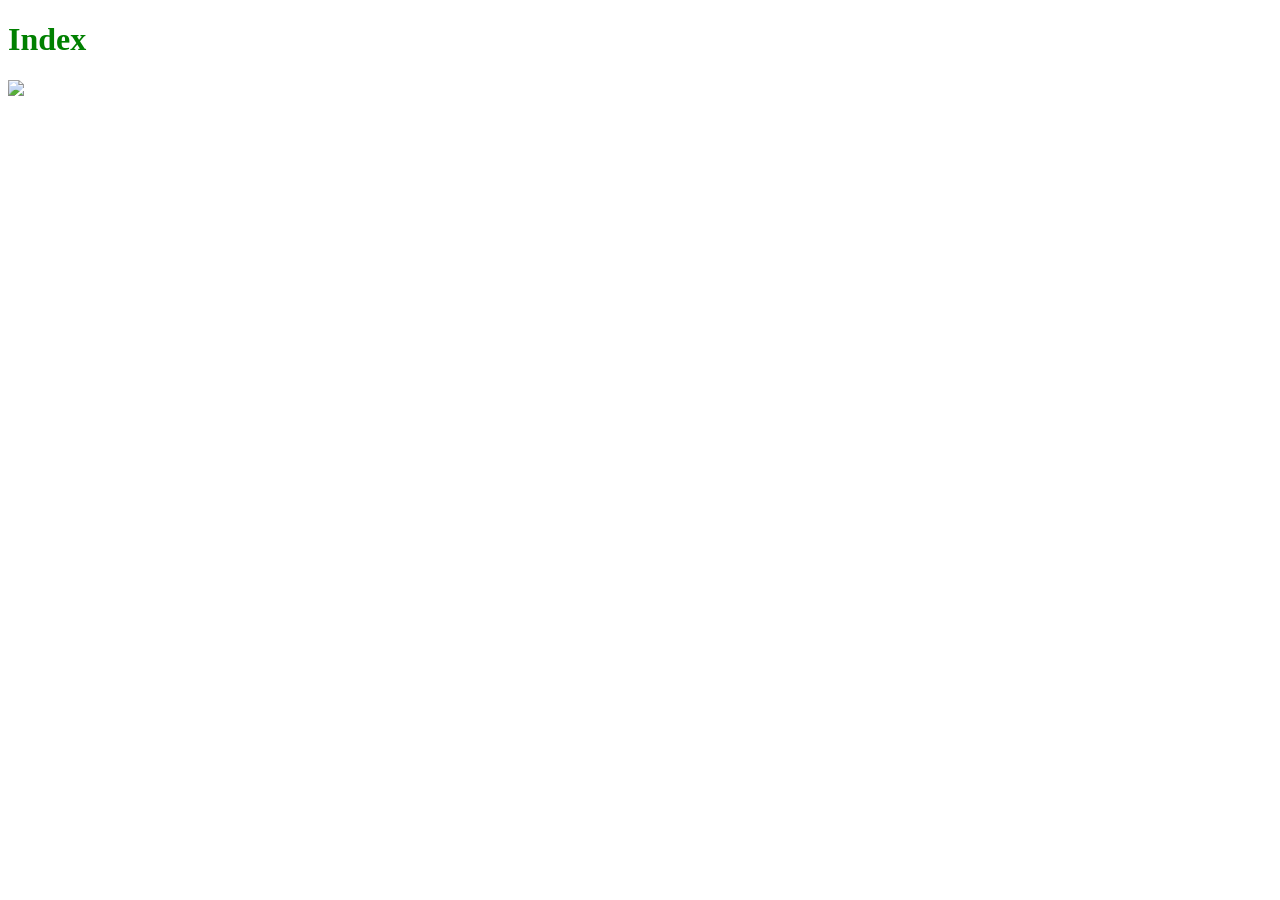
==== index.html @ 6bdbc2f2 "Agrega imagen a index.html" ====
<!DOCTYPE html>
<html>
<head>
  <title>Index</title>
  <link rel="stylesheet" href="styles/style.css">
</head>
<body>
  <h1>Index</h1>
  <img src="https://m.media-amazon.com/images/I/81K2hJBAduL.png">
</body>
</html>
---- styles/style.css ----
h1 {
  color: green;
}

p {
  color: blue;
}

table {
  background-color: lightblue;
}
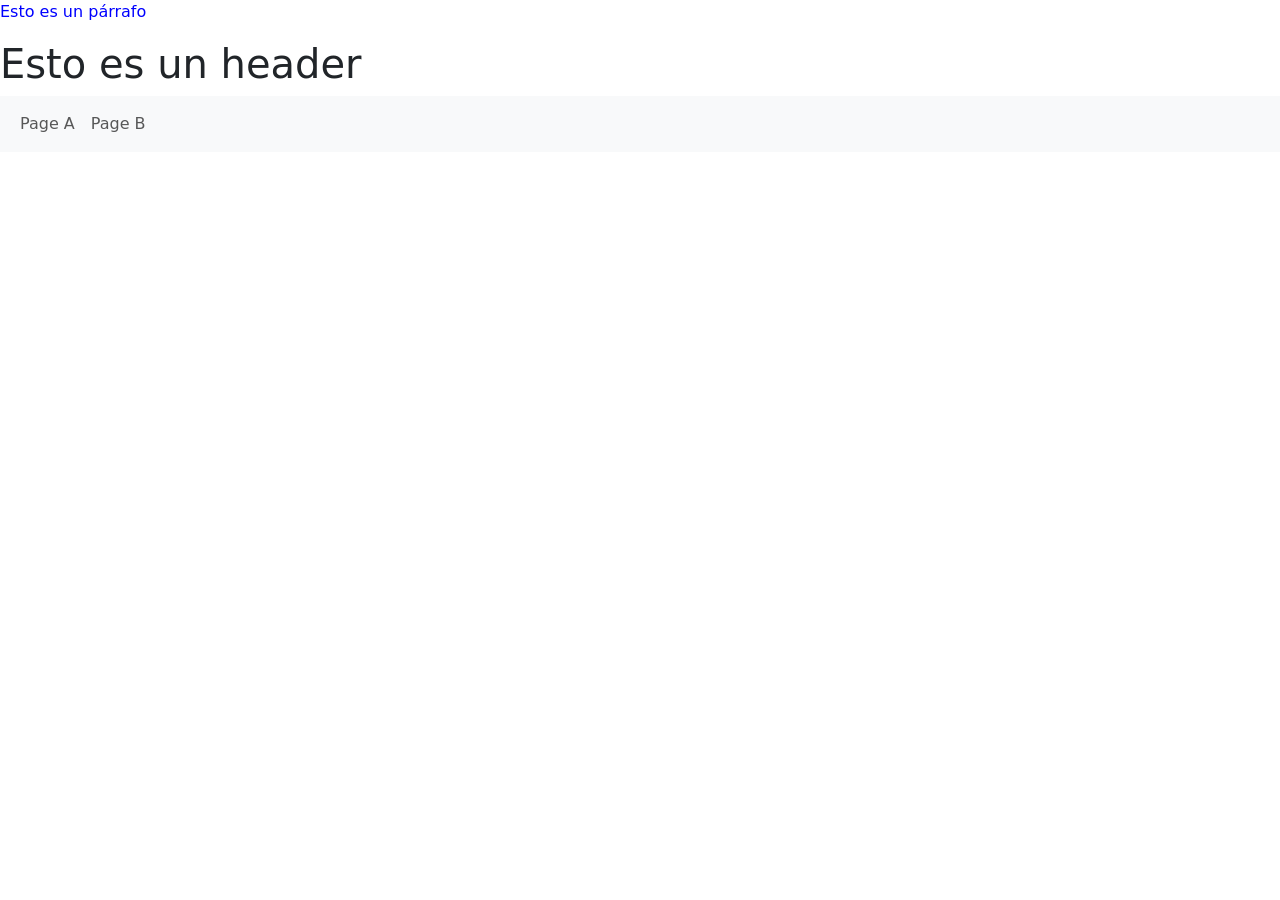
==== commit 90402c11: "Merge de feature_1 en main con resolucion de conflictos" ====
--- a/index.html
+++ b/index.html
@@ -1,11 +1,26 @@
 <!DOCTYPE html>
 <html>
-<head>
-  <title>Index</title>
-  <link rel="stylesheet" href="styles/style.css">
-</head>
-<body>
-  <h1>Index</h1>
-  <img src="https://m.media-amazon.com/images/I/81K2hJBAduL.png">
-</body>
+ <head>
+ <meta charset="utf-8">
+ <link rel="stylesheet" href="styles/style.css">
+ <link href="https://cdn.jsdelivr.net/npm/bootstrap@5.2.3/dist/css/bootstrap.min.css" rel="stylesheet">
+<script src="https://cdn.jsdelivr.net/npm/bootstrap@5.2.3/dist/js/bootstrap.bundle.min.js"></script>
+ <title>[INICIO P01]</title>
+ </head>
+ <body>
+ <p>Esto es un párrafo</p>
+ <h1>Esto es un header</h1>
+ <nav class="navbar navbar-expand-sm bg-light">
+ <div class="container-fluid">
+ <ul class="navbar-nav">
+ <li class="nav-item">
+ <a class="nav-link" href="page_a.html">Page A</a>
+ </li>
+ <li class="nav-item">
+ <a class="nav-link" href="page_b.html">Page B</a>
+ </li>
+ </ul>
+ </div>
+ </nav>
+ </body>
 </html>
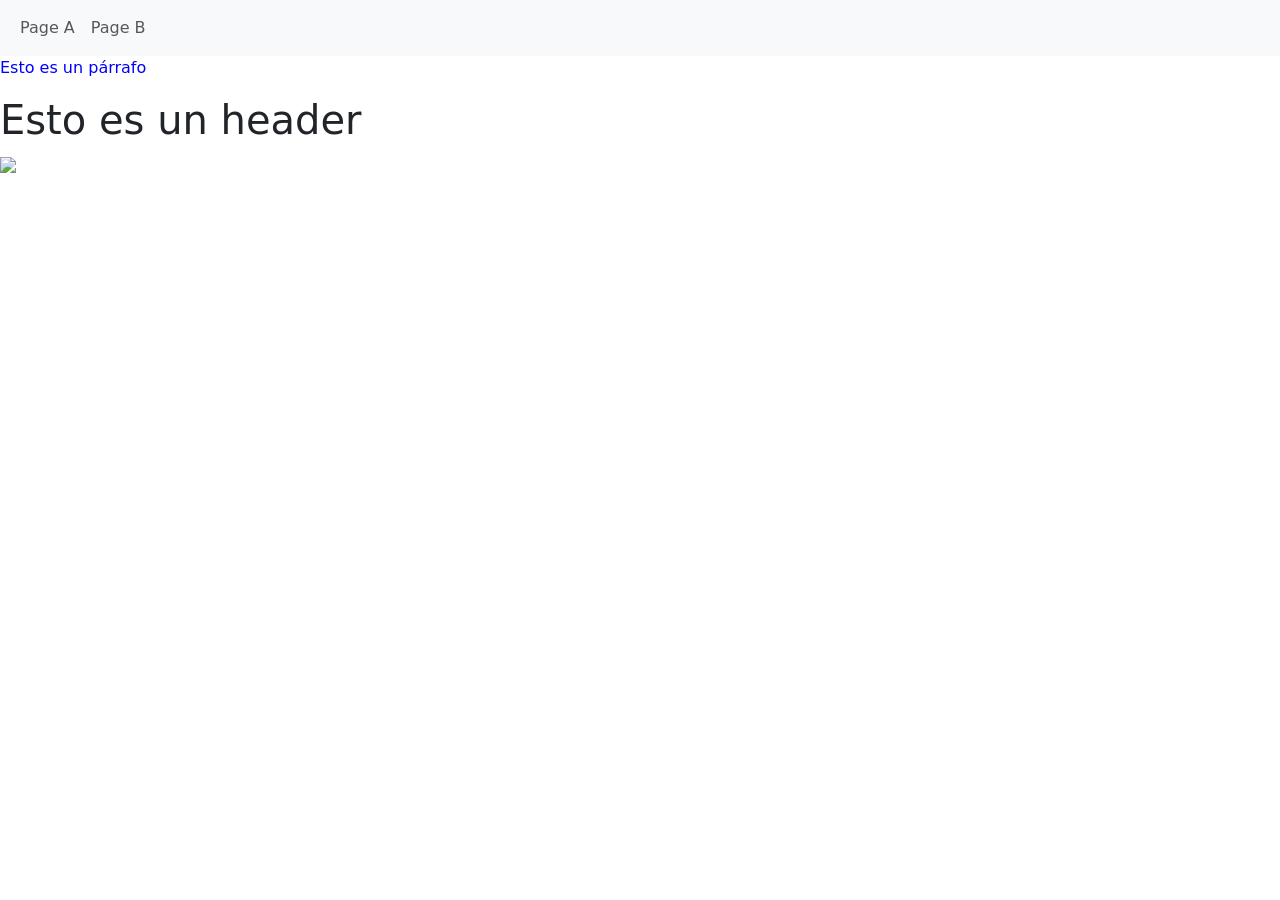
==== commit f500e2c6: "Merge feature_2 into main, resolviendo conflicto en index.html y agregando imagen faltante en page_a" ====
--- a/index.html
+++ b/index.html
@@ -5,11 +5,9 @@
  <link rel="stylesheet" href="styles/style.css">
  <link href="https://cdn.jsdelivr.net/npm/bootstrap@5.2.3/dist/css/bootstrap.min.css" rel="stylesheet">
 <script src="https://cdn.jsdelivr.net/npm/bootstrap@5.2.3/dist/js/bootstrap.bundle.min.js"></script>
- <title>[INICIO P01]</title>
+ <title>INICIO P01</title>
  </head>
  <body>
- <p>Esto es un párrafo</p>
- <h1>Esto es un header</h1>
  <nav class="navbar navbar-expand-sm bg-light">
  <div class="container-fluid">
  <ul class="navbar-nav">
@@ -22,5 +20,8 @@
  </ul>
  </div>
  </nav>
+ <p>Esto es un párrafo</p>
+ <h1>Esto es un header</h1>
+ <img src="https://m.media-amazon.com/images/I/81K2hJBAduL.png">
  </body>
 </html>
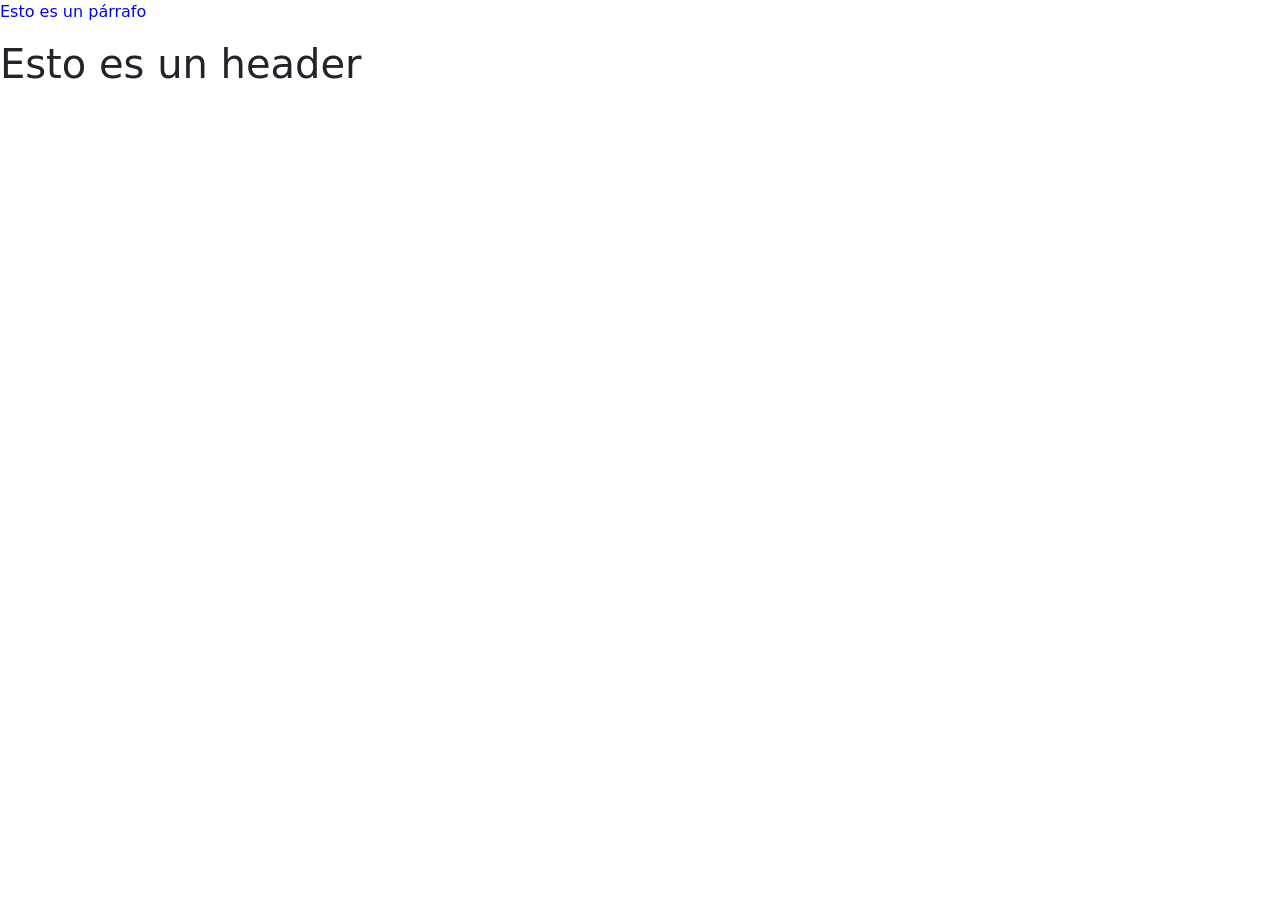
==== commit 170bef2e: "Elimina navbar de index.html" ====
--- a/index.html
+++ b/index.html
@@ -5,23 +5,10 @@
  <link rel="stylesheet" href="styles/style.css">
  <link href="https://cdn.jsdelivr.net/npm/bootstrap@5.2.3/dist/css/bootstrap.min.css" rel="stylesheet">
 <script src="https://cdn.jsdelivr.net/npm/bootstrap@5.2.3/dist/js/bootstrap.bundle.min.js"></script>
- <title>INICIO P01</title>
+ <title>[INICIO P01]</title>
  </head>
  <body>
- <nav class="navbar navbar-expand-sm bg-light">
- <div class="container-fluid">
- <ul class="navbar-nav">
- <li class="nav-item">
- <a class="nav-link" href="page_a.html">Page A</a>
- </li>
- <li class="nav-item">
- <a class="nav-link" href="page_b.html">Page B</a>
- </li>
- </ul>
- </div>
- </nav>
  <p>Esto es un párrafo</p>
  <h1>Esto es un header</h1>
- <img src="https://m.media-amazon.com/images/I/81K2hJBAduL.png">
  </body>
 </html>
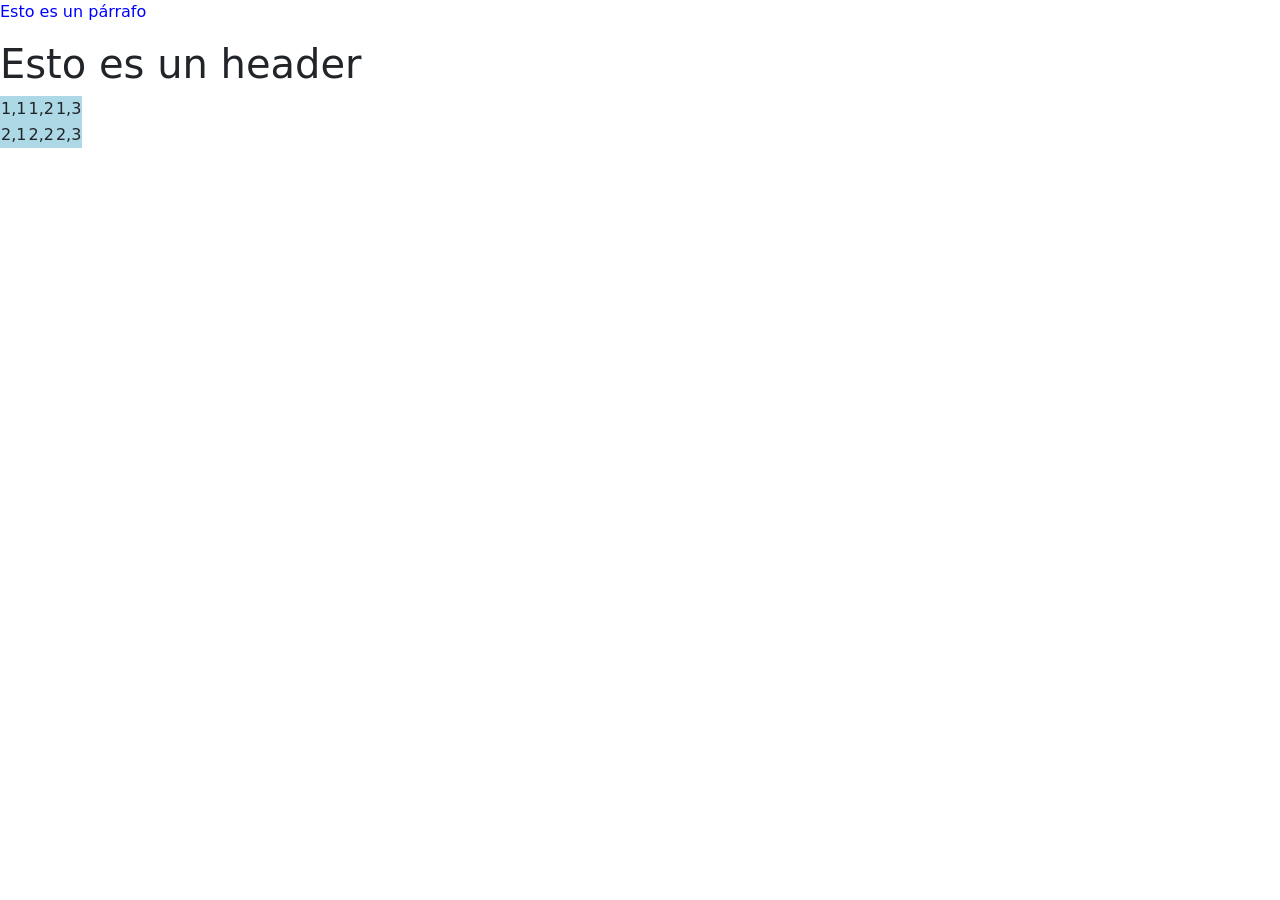
==== commit 835f6eaf: "Cambio tabla 2x3 paso 9" ====
--- a/index.html
+++ b/index.html
@@ -10,5 +10,17 @@
  <body>
  <p>Esto es un párrafo</p>
  <h1>Esto es un header</h1>
+ <table>
+ <tr>
+ <td>1,1</td>
+ <td>1,2</td>
+ <td>1,3</td>
+ </tr>
+ <tr>
+ <td>2,1</td>
+ <td>2,2</td>
+ <td>2,3</td>
+ </tr>
+</table>
  </body>
 </html>
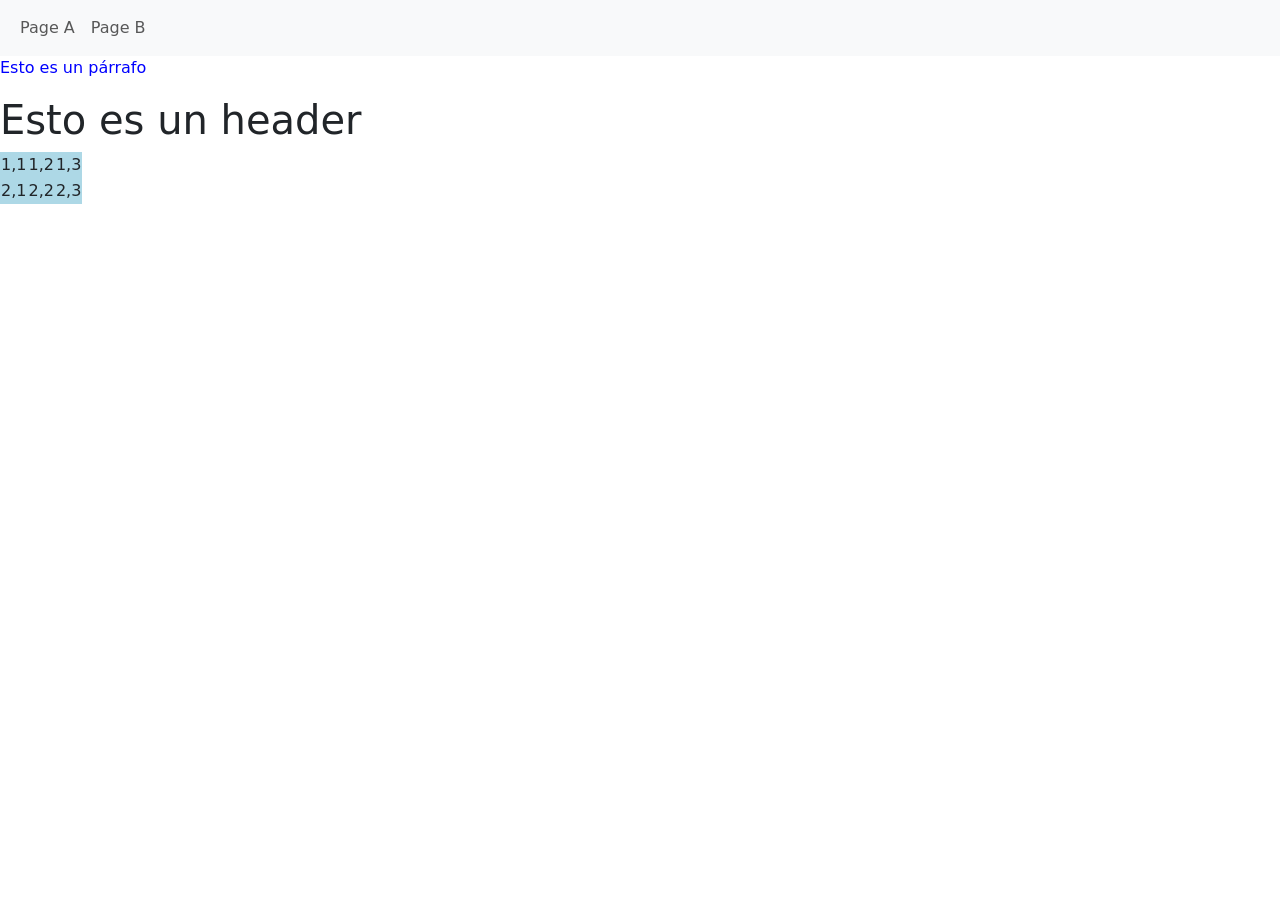
==== commit e6bf3171: "Revert "Elimina navbar de index.html" This reverts commit 170bef2ea2cd527460b081c1d4bdeae43efc8b8f." ====
--- a/index.html
+++ b/index.html
@@ -8,6 +8,18 @@
  <title>[INICIO P01]</title>
  </head>
  <body>
+ <nav class="navbar navbar-expand-sm bg-light">
+ <div class="container-fluid">
+ <ul class="navbar-nav">
+ <li class="nav-item">
+ <a class="nav-link" href="page_a.html">Page A</a>
+ </li>
+ <li class="nav-item">
+ <a class="nav-link" href="page_b.html">Page B</a>
+ </li>
+ </ul>
+ </div>
+ </nav>
  <p>Esto es un párrafo</p>
  <h1>Esto es un header</h1>
  <table>
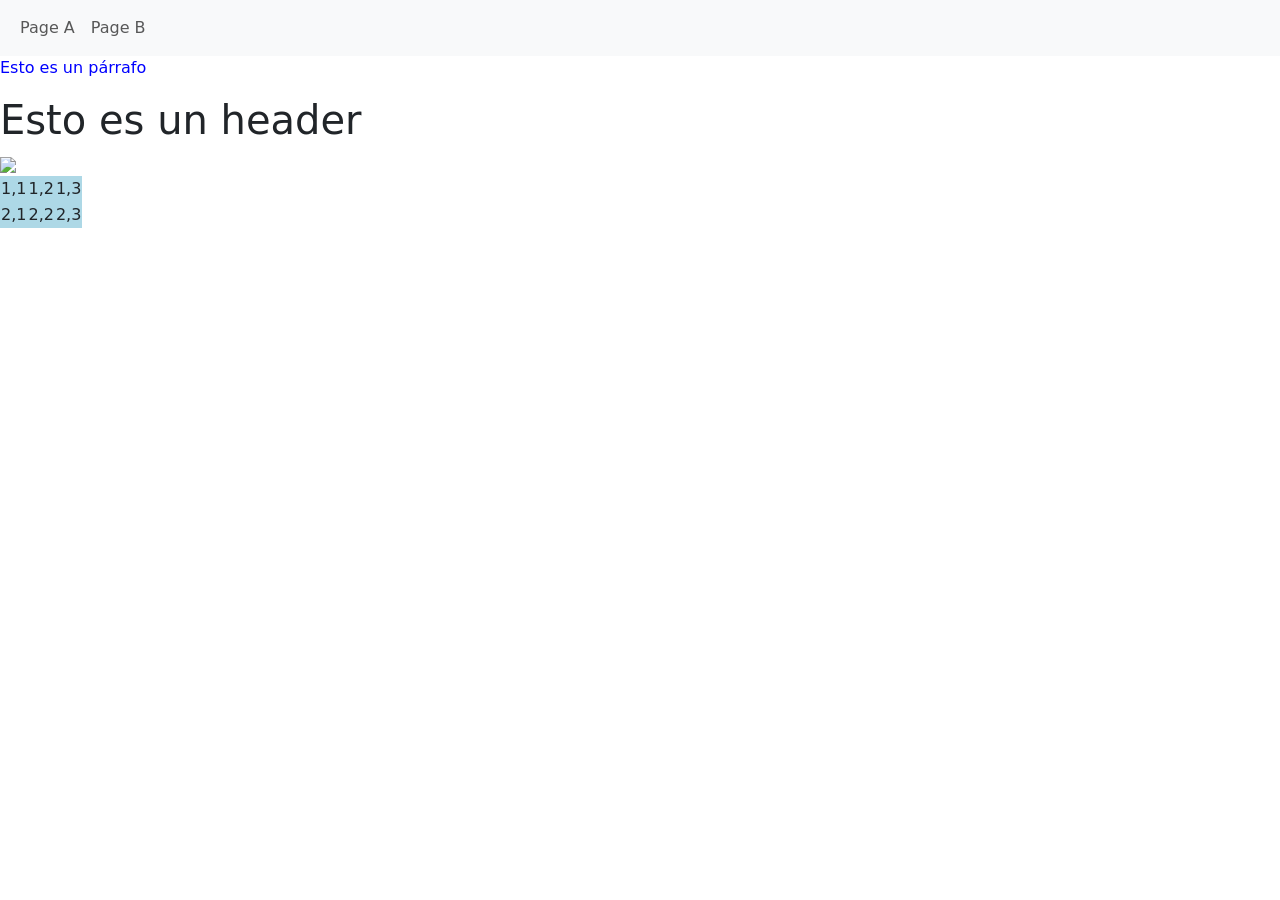
==== commit f045f522: "Merge feature_1 into main con revert del navbar y tabla" ====
--- a/index.html
+++ b/index.html
@@ -5,7 +5,7 @@
  <link rel="stylesheet" href="styles/style.css">
  <link href="https://cdn.jsdelivr.net/npm/bootstrap@5.2.3/dist/css/bootstrap.min.css" rel="stylesheet">
 <script src="https://cdn.jsdelivr.net/npm/bootstrap@5.2.3/dist/js/bootstrap.bundle.min.js"></script>
- <title>[INICIO P01]</title>
+ <title>INICIO P01</title>
  </head>
  <body>
  <nav class="navbar navbar-expand-sm bg-light">
@@ -22,6 +22,7 @@
  </nav>
  <p>Esto es un párrafo</p>
  <h1>Esto es un header</h1>
+ <img src="https://m.media-amazon.com/images/I/81K2hJBAduL.png">
  <table>
  <tr>
  <td>1,1</td>
@@ -34,5 +35,6 @@
  <td>2,3</td>
  </tr>
 </table>
- </body>
+ <script src="scripts/script.js"></script>
+</body>
 </html>
